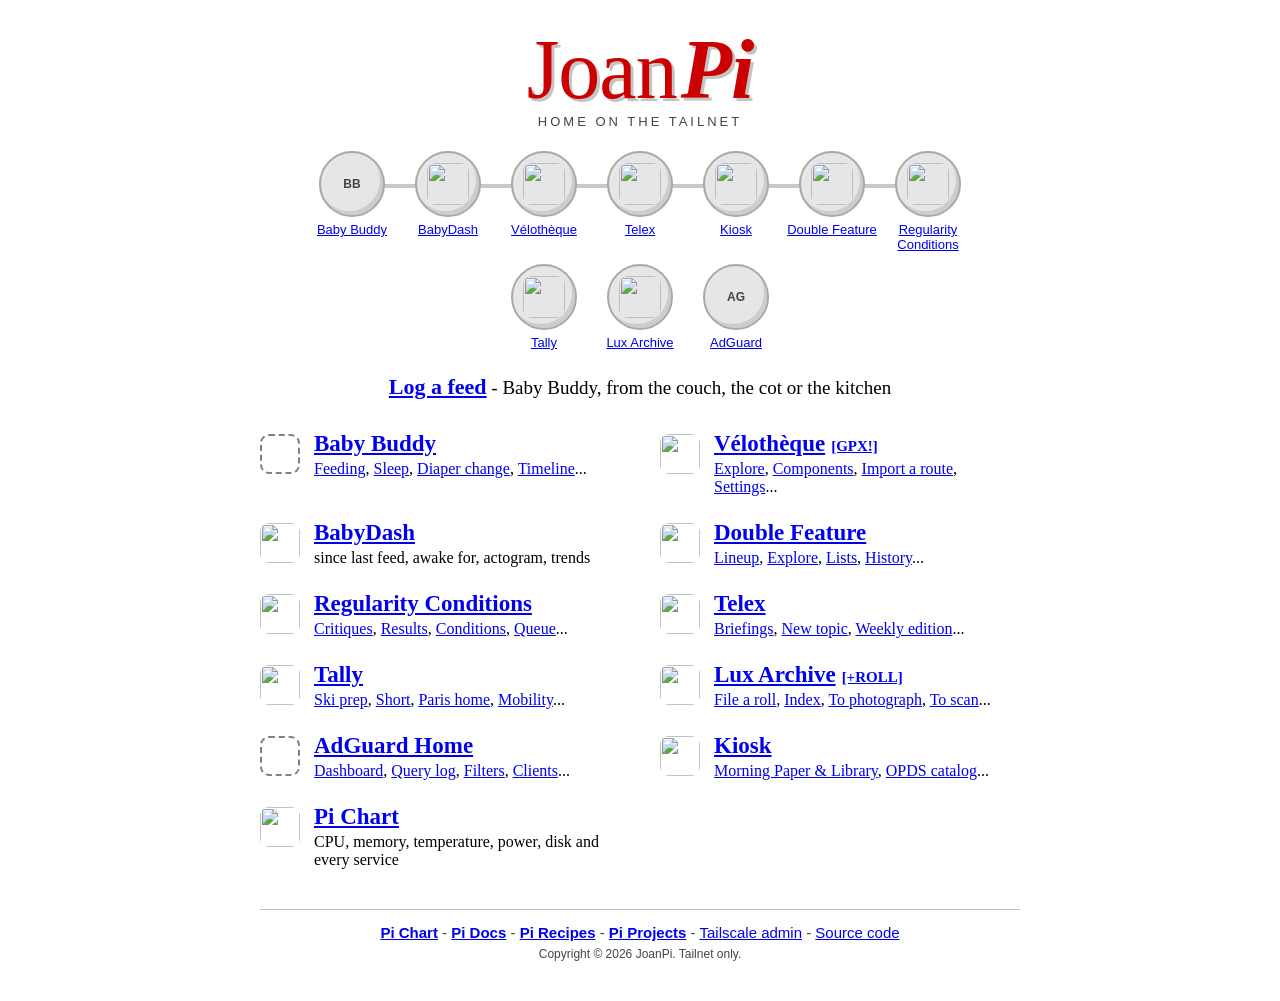
==== site/index.html @ 4541fef1 "Pi Docs: reference index, phone backup and cleanup page Adds /docs/ as the home for reference pages," ====
<!doctype html>
<html lang="en">
<head>
<meta charset="utf-8">
<meta name="viewport" content="width=device-width, initial-scale=1">
<meta name="color-scheme" content="light">
<title>JoanPi</title>
<link rel="icon" href="/favicon.svg" type="image/svg+xml">
<link rel="apple-touch-icon" href="/apple-touch-icon.png">
<style>
@font-face {
  font-family: "Alfa Slab One";
  src: url("/fonts/alfa-slab-one-latin-400-normal.woff2") format("woff2");
  font-weight: 400;
  font-display: swap;
}
@font-face {
  font-family: "Merriweather";
  src: url("/fonts/merriweather-latin-900-italic.woff2") format("woff2");
  font-weight: 900;
  font-style: italic;
  font-display: swap;
}
html { -webkit-text-size-adjust: 100%; }
body {
  margin: 0;
  background: #ffffff;
  color: #000000;
  font-family: "Times New Roman", Times, serif;
}
a { color: #0000ee; }
a:visited { color: #551a8b; }
a:hover { color: #cc0000; }
a:focus-visible { outline: 2px dotted #000000; outline-offset: 2px; }
.page {
  max-width: 760px;
  margin: 0 auto;
  padding: 28px 16px 40px;
  display: flex;
  flex-direction: column;
  gap: 22px;
}
header { text-align: center; }
h1 {
  margin: 0;
  font-family: "Alfa Slab One", Georgia, serif;
  font-weight: 400;
  font-size: clamp(52px, 11vw, 84px);
  line-height: 1;
  letter-spacing: -1px;
  color: #cc0000;
  text-shadow: 3px 3px 0 #c4c4c4;
}
h1 .pi {
  margin-left: 4px;
  font-family: "Merriweather", Georgia, serif;
  font-style: italic;
  font-weight: 900;
}
.tagline {
  margin: 2px 0 0;
  font-family: Arial, Helvetica, sans-serif;
  font-size: 13px;
  letter-spacing: 3px;
  text-transform: uppercase;
  color: #444444;
}
.bubbles {
  display: flex;
  flex-wrap: wrap;
  justify-content: center;
  gap: 12px 4px;
  background: linear-gradient(#c8c8c8, #c8c8c8) no-repeat center 33px / calc(100% - 120px) 4px;
}
.bubble {
  width: 92px;
  display: flex;
  flex-direction: column;
  align-items: center;
  gap: 5px;
  font-family: Arial, Helvetica, sans-serif;
  font-size: 13px;
  text-align: center;
}
.disc {
  position: relative;
  width: 66px;
  height: 66px;
  box-sizing: border-box;
  border-radius: 50%;
  background: #e6e6e6;
  border: 2px solid #a8a8a8;
  box-shadow: inset -3px -4px 0 #cdcdcd;
  display: flex;
  align-items: center;
  justify-content: center;
}
.bubble:hover .disc { border-color: #cc0000; }
.disc img { display: block; width: 42px; height: 42px; border-radius: 9px; }
.fallback {
  position: absolute;
  inset: 0;
  display: flex;
  align-items: center;
  justify-content: center;
  font-weight: bold;
  font-size: 12px;
  color: #444444;
}
.disc .ext { position: relative; }
.alert { margin: 0; text-align: center; font-family: Arial, Helvetica, sans-serif; font-size: 14px; font-weight: bold; }
.alert a { color: #a00000; }
.feature { margin: 0; text-align: center; font-size: 19px; line-height: 1.4; }
.feature a { font-size: 22px; font-weight: bold; }
.directory {
  display: grid;
  grid-template-columns: repeat(auto-fit, minmax(300px, 1fr));
  gap: 24px 40px;
  padding-top: 6px;
}
.entry { position: relative; padding-left: 54px; display: flex; flex-direction: column; gap: 3px; }
.entry > img, .entry > .mini {
  position: absolute;
  left: 0;
  top: 3px;
  width: 40px;
  height: 40px;
  border-radius: 9px;
}
.entry .mini img { width: 100%; height: 100%; display: block; border-radius: 9px; }
.entry .mini.failed { box-sizing: border-box; border: 2px dashed #808080; background: #ffffff; }
.name { font-size: 23px; font-weight: bold; }
.sub { font-size: 16px; }
.tag { font-size: 15px; font-weight: bold; margin-left: 6px; }
@media (max-width: 700px) {
  .bubbles { background: none; }
  .bubble { width: 84px; }
}
footer {
  margin-top: 18px;
  padding-top: 14px;
  border-top: 1px solid #c0c0c0;
  display: flex;
  flex-direction: column;
  align-items: center;
  gap: 6px;
  text-align: center;
  font-family: Arial, Helvetica, sans-serif;
  font-size: 12px;
  color: #444444;
}
</style>
</head>
<body>
<div class="page">

<header>
<h1>Joan<span class="pi">Pi</span></h1>
<p class="tagline">home on the tailnet</p>
</header>

<p class="alert" id="jobs-alert" hidden></p>

<nav class="bubbles" aria-label="Services">
<a class="bubble" href="https://babybuddy.tailaccc17.ts.net/">
<span class="disc"><span class="fallback" aria-hidden="true">BB</span><img class="ext" src="https://babybuddy.tailaccc17.ts.net/apple-touch-icon.png" alt="" onerror="this.remove()"></span>
<span>Baby Buddy</span>
</a>
<a class="bubble" href="https://babydash.tailaccc17.ts.net/">
<span class="disc"><img src="/icons/babydash.svg" alt=""></span>
<span>BabyDash</span>
</a>
<a class="bubble" href="https://velo.tailaccc17.ts.net/">
<span class="disc"><img src="/icons/velo.svg" alt=""></span>
<span>Vélothèque</span>
</a>
<a class="bubble" href="https://telex.tailaccc17.ts.net/">
<span class="disc"><img src="/icons/telex.svg" alt=""></span>
<span>Telex</span>
</a>
<a class="bubble" href="https://kiosk.tailaccc17.ts.net/">
<span class="disc"><img src="/icons/kiosk.svg" alt=""></span>
<span>Kiosk</span>
</a>
<a class="bubble" href="https://cine.tailaccc17.ts.net/">
<span class="disc"><img src="/icons/doublefeature.svg" alt=""></span>
<span>Double Feature</span>
</a>
<a class="bubble" href="https://econ.tailaccc17.ts.net/">
<span class="disc"><img src="/icons/regularity.svg" alt=""></span>
<span>Regularity Conditions</span>
</a>
<a class="bubble" href="https://gym.tailaccc17.ts.net/">
<span class="disc"><img src="/icons/tally.svg" alt=""></span>
<span>Tally</span>
</a>
<a class="bubble" href="https://photos.tailaccc17.ts.net/">
<span class="disc"><img src="/icons/lux.svg" alt=""></span>
<span>Lux Archive</span>
</a>
<a class="bubble" href="https://adguard.tailaccc17.ts.net/">
<span class="disc"><span class="fallback" aria-hidden="true">AG</span><img class="ext" src="https://adguard.tailaccc17.ts.net/assets/apple-touch-icon-180x180.png" alt="" onerror="this.remove()"></span>
<span>AdGuard</span>
</a>
</nav>

<p class="feature"><a href="https://babybuddy.tailaccc17.ts.net/feedings/add/">Log a feed</a> - Baby Buddy, from the couch, the cot or the kitchen</p>

<nav class="directory" aria-label="Pages">

<div class="entry">
<span class="mini"><img src="https://babybuddy.tailaccc17.ts.net/apple-touch-icon.png" alt="" onerror="this.parentNode.classList.add('failed'); this.remove()"></span>
<a class="name" href="https://babybuddy.tailaccc17.ts.net/">Baby Buddy</a>
<span class="sub"><a href="https://babybuddy.tailaccc17.ts.net/feedings/add/">Feeding</a>, <a href="https://babybuddy.tailaccc17.ts.net/sleep/add/">Sleep</a>, <a href="https://babybuddy.tailaccc17.ts.net/changes/add/">Diaper change</a>, <a href="https://babybuddy.tailaccc17.ts.net/timeline/">Timeline</a>...</span>
</div>

<div class="entry">
<img src="/icons/velo.svg" alt="">
<span><a class="name" href="https://velo.tailaccc17.ts.net/">Vélothèque</a><a class="tag" href="https://velo.tailaccc17.ts.net/routes/import">[GPX!]</a></span>
<span class="sub"><a href="https://velo.tailaccc17.ts.net/">Explore</a>, <a href="https://velo.tailaccc17.ts.net/components">Components</a>, <a href="https://velo.tailaccc17.ts.net/routes/import">Import a route</a>, <a href="https://velo.tailaccc17.ts.net/settings">Settings</a>...</span>
</div>

<div class="entry">
<img src="/icons/babydash.svg" alt="">
<a class="name" href="https://babydash.tailaccc17.ts.net/">BabyDash</a>
<span class="sub">since last feed, awake for, actogram, trends</span>
</div>

<div class="entry">
<img src="/icons/doublefeature.svg" alt="">
<a class="name" href="https://cine.tailaccc17.ts.net/">Double Feature</a>
<span class="sub"><a href="https://cine.tailaccc17.ts.net/#draw">Lineup</a>, <a href="https://cine.tailaccc17.ts.net/#explore">Explore</a>, <a href="https://cine.tailaccc17.ts.net/#lists">Lists</a>, <a href="https://cine.tailaccc17.ts.net/#history">History</a>...</span>
</div>

<div class="entry">
<img src="/icons/regularity.svg" alt="">
<a class="name" href="https://econ.tailaccc17.ts.net/">Regularity Conditions</a>
<span class="sub"><a href="https://econ.tailaccc17.ts.net/critiques/">Critiques</a>, <a href="https://econ.tailaccc17.ts.net/results/">Results</a>, <a href="https://econ.tailaccc17.ts.net/conditions/">Conditions</a>, <a href="https://econ.tailaccc17.ts.net/queue">Queue</a>...</span>
</div>

<div class="entry">
<img src="/icons/telex.svg" alt="">
<a class="name" href="https://telex.tailaccc17.ts.net/">Telex</a>
<span class="sub"><a href="https://telex.tailaccc17.ts.net/">Briefings</a>, <a href="https://telex.tailaccc17.ts.net/new">New topic</a>, <a href="https://telex.tailaccc17.ts.net/opds/">Weekly edition</a>...</span>
</div>

<div class="entry">
<img src="/icons/tally.svg" alt="">
<a class="name" href="https://gym.tailaccc17.ts.net/">Tally</a>
<span class="sub"><a href="https://gym.tailaccc17.ts.net/#ski-cycling">Ski prep</a>, <a href="https://gym.tailaccc17.ts.net/#short">Short</a>, <a href="https://gym.tailaccc17.ts.net/#paris-home">Paris home</a>, <a href="https://gym.tailaccc17.ts.net/#mobility">Mobility</a>...</span>
</div>

<div class="entry">
<img src="/icons/lux.svg" alt="">
<span><a class="name" href="https://photos.tailaccc17.ts.net/">Lux Archive</a><a class="tag" href="https://photos.tailaccc17.ts.net/add">[+ROLL]</a></span>
<span class="sub"><a href="https://photos.tailaccc17.ts.net/add">File a roll</a>, <a href="https://photos.tailaccc17.ts.net/rolls">Index</a>, <a href="https://photos.tailaccc17.ts.net/rolls?stage=need-photo">To photograph</a>, <a href="https://photos.tailaccc17.ts.net/rolls?stage=need-scan">To scan</a>...</span>
</div>

<div class="entry">
<span class="mini"><img src="https://adguard.tailaccc17.ts.net/assets/apple-touch-icon-180x180.png" alt="" onerror="this.parentNode.classList.add('failed'); this.remove()"></span>
<a class="name" href="https://adguard.tailaccc17.ts.net/">AdGuard Home</a>
<span class="sub"><a href="https://adguard.tailaccc17.ts.net/#">Dashboard</a>, <a href="https://adguard.tailaccc17.ts.net/#logs">Query log</a>, <a href="https://adguard.tailaccc17.ts.net/#filters">Filters</a>, <a href="https://adguard.tailaccc17.ts.net/#clients">Clients</a>...</span>
</div>

<div class="entry">
<img src="/icons/kiosk.svg" alt="">
<a class="name" href="https://kiosk.tailaccc17.ts.net/">Kiosk</a>
<span class="sub"><a href="https://kiosk.tailaccc17.ts.net/">Morning Paper &amp; Library</a>, <a href="https://kiosk.tailaccc17.ts.net/opds/">OPDS catalog</a>...</span>
</div>

<div class="entry">
<img src="/icons/pichart.svg" alt="">
<a class="name" href="/chart/">Pi Chart</a>
<span class="sub">CPU, memory, temperature, power, disk and every service</span>
</div>

</nav>

<footer>
<span style="font-size: 15px"><a href="/chart/"><b>Pi Chart</b></a> - <a href="/docs/"><b>Pi Docs</b></a> - <a href="/recipes.html"><b>Pi Recipes</b></a> - <a href="/projects/"><b>Pi Projects</b></a> - <a href="https://login.tailscale.com/admin/machines">Tailscale admin</a> - <a href="https://github.com/vronizor/joanpi-home">Source code</a></span>
<span>Copyright © 2026 JoanPi. Tailnet only.</span>
</footer>

</div>
<script>
fetch("/chart/api/jobs", { cache: "no-store" })
  .then((r) => (r.ok ? r.json() : null))
  .then((d) => {
    if (!d || !d.problems) return;
    const n = d.problems;
    const alert = document.getElementById("jobs-alert");
    alert.innerHTML = `<a href="/chart/#jobs-title">● ${n} scheduled job${n === 1 ? " needs" : "s need"} a look</a>`;
    alert.hidden = false;
  })
  .catch(() => {});
</script>
</body>
</html>
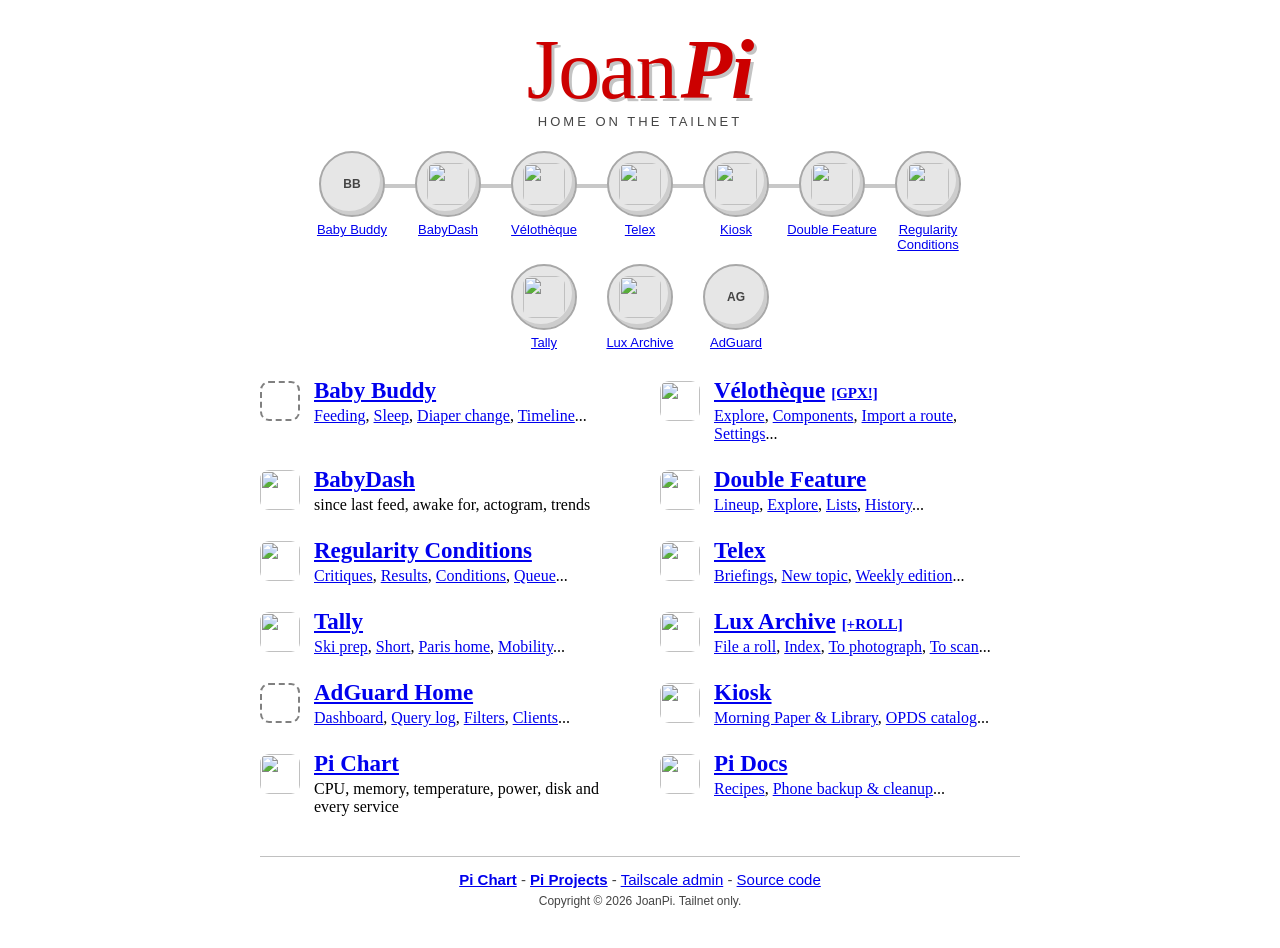
==== commit 6d5912b9: "Homepage: drop the Log a feed line under the wordmark Co-Authored-By: Claude Opus 5.5 <noreply@anthr" ====
--- a/site/index.html
+++ b/site/index.html
@@ -110,8 +110,6 @@
 .disc .ext { position: relative; }
 .alert { margin: 0; text-align: center; font-family: Arial, Helvetica, sans-serif; font-size: 14px; font-weight: bold; }
 .alert a { color: #a00000; }
-.feature { margin: 0; text-align: center; font-size: 19px; line-height: 1.4; }
-.feature a { font-size: 22px; font-weight: bold; }
 .directory {
   display: grid;
   grid-template-columns: repeat(auto-fit, minmax(300px, 1fr));
@@ -204,8 +202,6 @@
 </a>
 </nav>
 
-<p class="feature"><a href="https://babybuddy.tailaccc17.ts.net/feedings/add/">Log a feed</a> - Baby Buddy, from the couch, the cot or the kitchen</p>
-
 <nav class="directory" aria-label="Pages">
 
 <div class="entry">
@@ -274,10 +270,16 @@
 <span class="sub">CPU, memory, temperature, power, disk and every service</span>
 </div>
 
+<div class="entry">
+<img src="/icons/pidocs.svg" alt="">
+<a class="name" href="/docs/">Pi Docs</a>
+<span class="sub"><a href="/docs/recipes.html">Recipes</a>, <a href="/docs/phone.html">Phone backup &amp; cleanup</a>...</span>
+</div>
+
 </nav>
 
 <footer>
-<span style="font-size: 15px"><a href="/chart/"><b>Pi Chart</b></a> - <a href="/docs/"><b>Pi Docs</b></a> - <a href="/recipes.html"><b>Pi Recipes</b></a> - <a href="/projects/"><b>Pi Projects</b></a> - <a href="https://login.tailscale.com/admin/machines">Tailscale admin</a> - <a href="https://github.com/vronizor/joanpi-home">Source code</a></span>
+<span style="font-size: 15px"><a href="/chart/"><b>Pi Chart</b></a> - <a href="/projects/"><b>Pi Projects</b></a> - <a href="https://login.tailscale.com/admin/machines">Tailscale admin</a> - <a href="https://github.com/vronizor/joanpi-home">Source code</a></span>
 <span>Copyright © 2026 JoanPi. Tailnet only.</span>
 </footer>
 
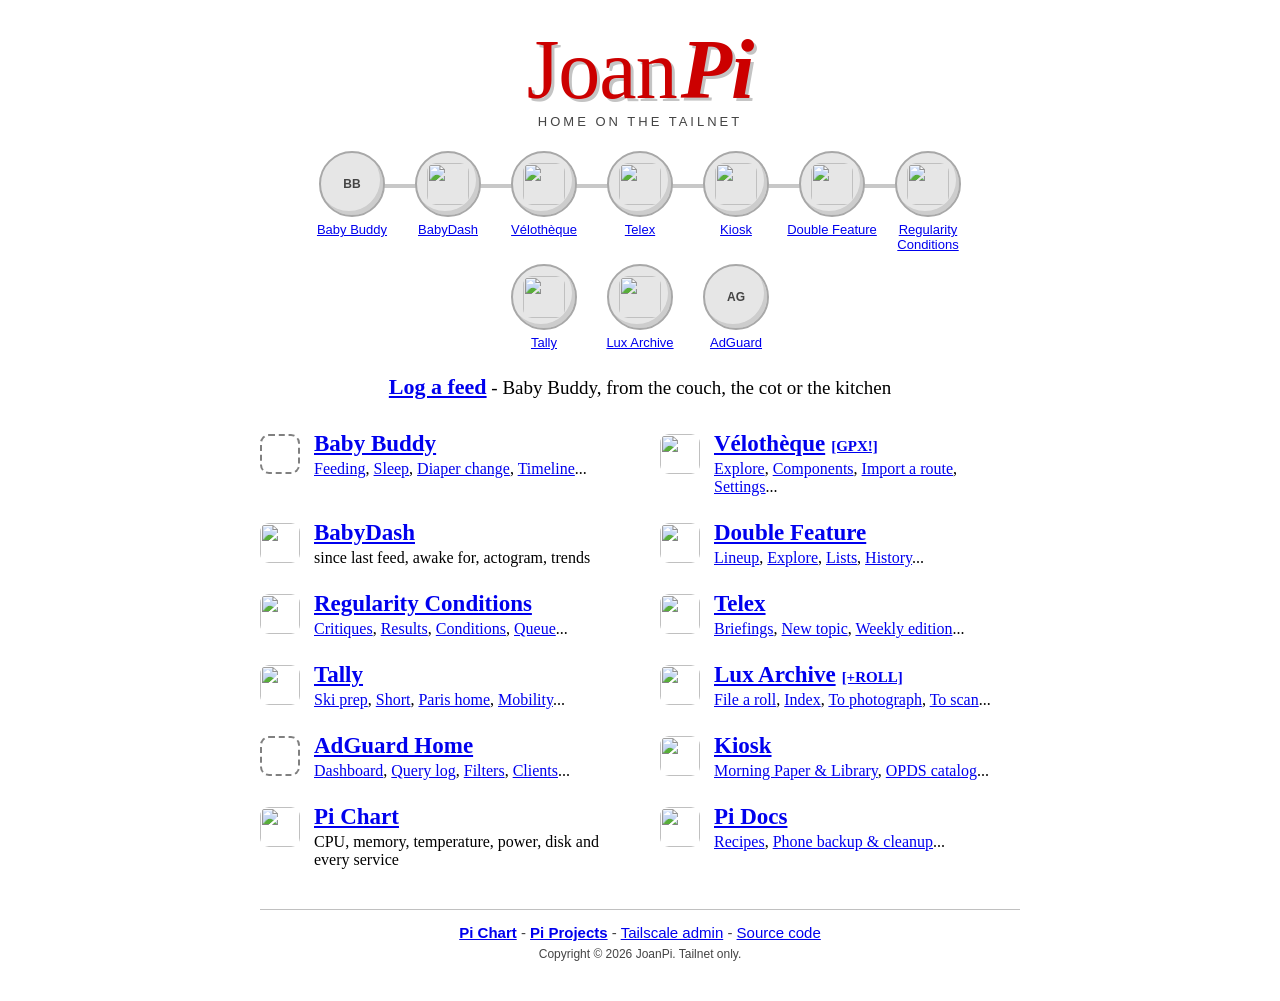
==== commit f2baa2dc: "Pi Docs becomes a homepage service; Recipes folds into it Pi Docs gets its own logo and a directory " ====
--- a/site/index.html
+++ b/site/index.html
@@ -110,6 +110,8 @@
 .disc .ext { position: relative; }
 .alert { margin: 0; text-align: center; font-family: Arial, Helvetica, sans-serif; font-size: 14px; font-weight: bold; }
 .alert a { color: #a00000; }
+.feature { margin: 0; text-align: center; font-size: 19px; line-height: 1.4; }
+.feature a { font-size: 22px; font-weight: bold; }
 .directory {
   display: grid;
   grid-template-columns: repeat(auto-fit, minmax(300px, 1fr));
@@ -201,6 +203,8 @@
 <span>AdGuard</span>
 </a>
 </nav>
+
+<p class="feature"><a href="https://babybuddy.tailaccc17.ts.net/feedings/add/">Log a feed</a> - Baby Buddy, from the couch, the cot or the kitchen</p>
 
 <nav class="directory" aria-label="Pages">
 
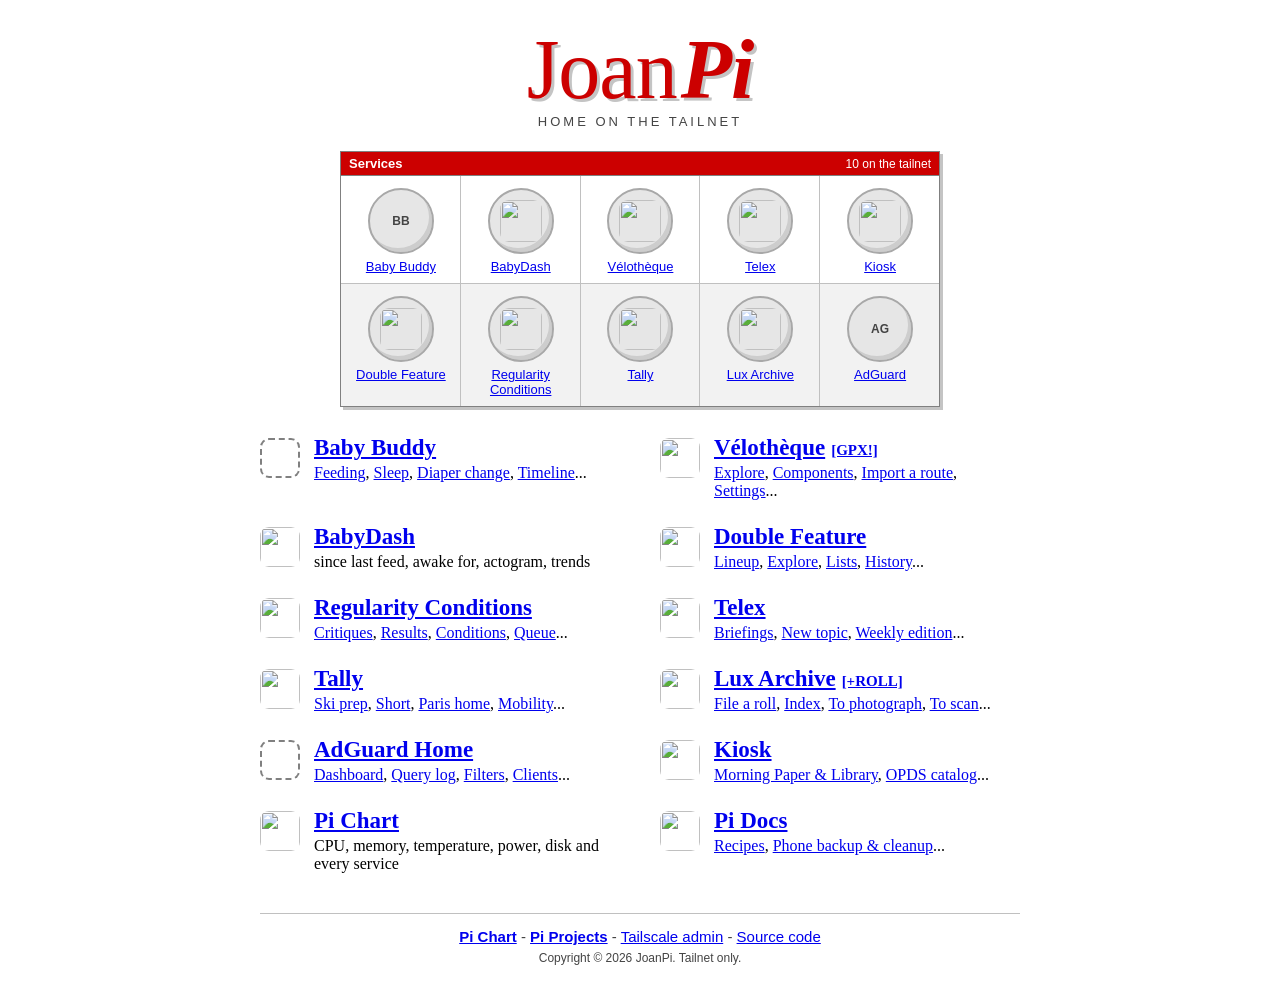
==== commit 9c329e81: "Homepage: put the service bubbles in a portal-style Services box The connecting line only covered th" ====
--- a/site/index.html
+++ b/site/index.html
@@ -65,23 +65,49 @@
   text-transform: uppercase;
   color: #444444;
 }
+.services {
+  width: 100%;
+  max-width: 600px;
+  margin: 0 auto;
+  box-sizing: border-box;
+  border: 1px solid #808080;
+  box-shadow: 3px 3px 0 #c4c4c4;
+  overflow: hidden;
+}
+.services-bar {
+  display: flex;
+  justify-content: space-between;
+  align-items: center;
+  padding: 4px 8px;
+  background: #cc0000;
+  border-bottom: 1px solid #808080;
+  color: #ffffff;
+  font-family: Arial, Helvetica, sans-serif;
+  font-size: 13px;
+  font-weight: bold;
+}
+.services-bar .count { font-size: 12px; font-weight: normal; }
 .bubbles {
-  display: flex;
-  flex-wrap: wrap;
-  justify-content: center;
-  gap: 12px 4px;
-  background: linear-gradient(#c8c8c8, #c8c8c8) no-repeat center 33px / calc(100% - 120px) 4px;
+  display: grid;
+  grid-template-columns: repeat(5, minmax(0, 1fr));
+  width: calc(100% + 1px);
+  margin-bottom: -1px;
 }
 .bubble {
-  width: 92px;
   display: flex;
   flex-direction: column;
   align-items: center;
   gap: 5px;
+  padding: 12px 4px 10px;
+  background: #ffffff;
+  box-shadow: inset -1px -1px 0 #c0c0c0;
   font-family: Arial, Helvetica, sans-serif;
   font-size: 13px;
   text-align: center;
 }
+.bubble:nth-child(10n+6), .bubble:nth-child(10n+7), .bubble:nth-child(10n+8),
+.bubble:nth-child(10n+9), .bubble:nth-child(10n+10) { background: #f2f2f2; }
+.bubble:focus-visible { outline-offset: -4px; }
 .disc {
   position: relative;
   width: 66px;
@@ -110,8 +136,6 @@
 .disc .ext { position: relative; }
 .alert { margin: 0; text-align: center; font-family: Arial, Helvetica, sans-serif; font-size: 14px; font-weight: bold; }
 .alert a { color: #a00000; }
-.feature { margin: 0; text-align: center; font-size: 19px; line-height: 1.4; }
-.feature a { font-size: 22px; font-weight: bold; }
 .directory {
   display: grid;
   grid-template-columns: repeat(auto-fit, minmax(300px, 1fr));
@@ -133,8 +157,9 @@
 .sub { font-size: 16px; }
 .tag { font-size: 15px; font-weight: bold; margin-left: 6px; }
 @media (max-width: 700px) {
-  .bubbles { background: none; }
-  .bubble { width: 84px; }
+  .bubble { padding: 10px 2px 8px; font-size: 11px; }
+  .disc { width: 50px; height: 50px; }
+  .disc img { width: 32px; height: 32px; border-radius: 7px; }
 }
 footer {
   margin-top: 18px;
@@ -161,6 +186,8 @@
 
 <p class="alert" id="jobs-alert" hidden></p>
 
+<section class="services">
+<div class="services-bar"><span>Services</span><span class="count" id="services-count"></span></div>
 <nav class="bubbles" aria-label="Services">
 <a class="bubble" href="https://babybuddy.tailaccc17.ts.net/">
 <span class="disc"><span class="fallback" aria-hidden="true">BB</span><img class="ext" src="https://babybuddy.tailaccc17.ts.net/apple-touch-icon.png" alt="" onerror="this.remove()"></span>
@@ -203,8 +230,7 @@
 <span>AdGuard</span>
 </a>
 </nav>
-
-<p class="feature"><a href="https://babybuddy.tailaccc17.ts.net/feedings/add/">Log a feed</a> - Baby Buddy, from the couch, the cot or the kitchen</p>
+</section>
 
 <nav class="directory" aria-label="Pages">
 
@@ -289,6 +315,8 @@
 
 </div>
 <script>
+document.getElementById("services-count").textContent =
+  `${document.querySelectorAll(".bubbles .bubble").length} on the tailnet`;
 fetch("/chart/api/jobs", { cache: "no-store" })
   .then((r) => (r.ok ? r.json() : null))
   .then((d) => {
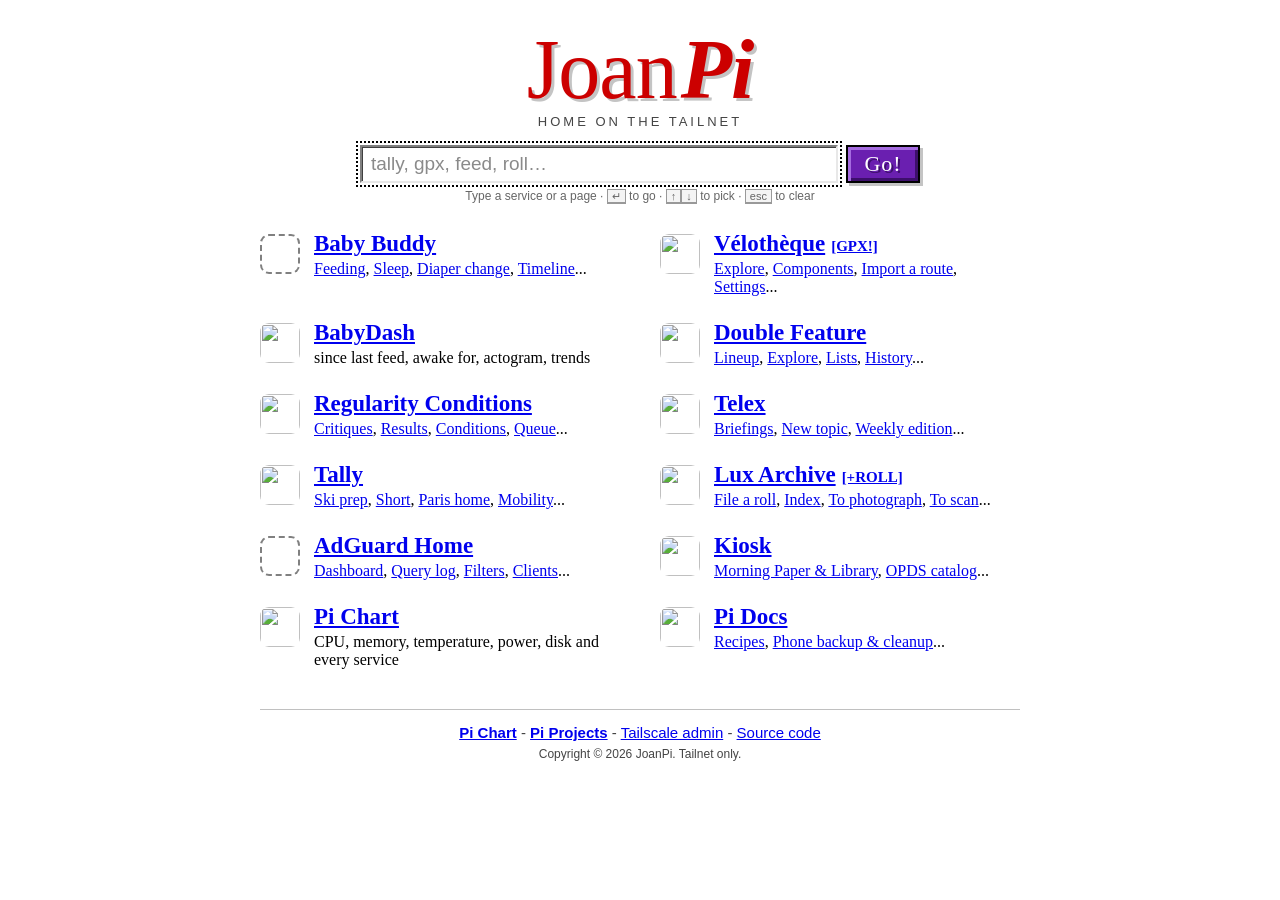
==== commit 77689b41: "Homepage: replace the Services box with a Spotlight-style search bar Focus lands in the box on load;" ====
--- a/site/index.html
+++ b/site/index.html
@@ -65,75 +65,102 @@
   text-transform: uppercase;
   color: #444444;
 }
-.services {
+.search {
   width: 100%;
-  max-width: 600px;
-  margin: 0 auto;
+  max-width: 560px;
+  margin: -6px auto 0;
+  font-family: Arial, Helvetica, sans-serif;
+}
+.search form { display: flex; gap: 8px; margin: 0; }
+.search input {
+  flex: 1;
+  min-width: 0;
+  height: 38px;
   box-sizing: border-box;
+  margin: 0;
+  padding: 0 9px;
+  font: 19px Arial, Helvetica, sans-serif;
+  color: #000000;
+  background: #ffffff;
+  border: 2px solid;
+  border-color: #808080 #e8e8e8 #e8e8e8 #808080;
+  border-radius: 0;
+  box-shadow: inset 1px 1px 0 #404040;
+  -webkit-appearance: none;
+  appearance: none;
+}
+.search input::placeholder { color: #8a8a8a; }
+.search input:focus { outline: 2px dotted #000000; outline-offset: 2px; }
+.search input::-webkit-search-cancel-button { display: none; }
+.go {
+  flex: none;
+  width: 74px;
+  height: 38px;
+  box-sizing: border-box;
+  margin: 0;
+  padding: 0;
+  font: 22px "Alfa Slab One", Georgia, serif;
+  letter-spacing: 1px;
+  color: #ffffff;
+  text-shadow: 2px 2px 0 #3d0f6b;
+  background: #6a1fb0;
+  border: 2px solid #000000;
+  border-radius: 0;
+  box-shadow: inset 3px 3px 0 #a56be0, inset -3px -3px 0 #3d0f6b, 3px 3px 0 #c4c4c4;
+  cursor: pointer;
+}
+.go:active {
+  transform: translate(2px, 2px);
+  box-shadow: inset 3px 3px 0 #3d0f6b, inset -3px -3px 0 #a56be0, 1px 1px 0 #c4c4c4;
+}
+.go:focus-visible { outline: 2px dotted #000000; outline-offset: 2px; }
+.results {
+  margin-top: 6px;
   border: 1px solid #808080;
   box-shadow: 3px 3px 0 #c4c4c4;
-  overflow: hidden;
-}
-.services-bar {
+  background: #ffffff;
+}
+.hit {
   display: flex;
-  justify-content: space-between;
   align-items: center;
-  padding: 4px 8px;
-  background: #cc0000;
-  border-bottom: 1px solid #808080;
-  color: #ffffff;
-  font-family: Arial, Helvetica, sans-serif;
-  font-size: 13px;
-  font-weight: bold;
-}
-.services-bar .count { font-size: 12px; font-weight: normal; }
-.bubbles {
-  display: grid;
-  grid-template-columns: repeat(5, minmax(0, 1fr));
-  width: calc(100% + 1px);
-  margin-bottom: -1px;
-}
-.bubble {
-  display: flex;
-  flex-direction: column;
-  align-items: center;
-  gap: 5px;
-  padding: 12px 4px 10px;
-  background: #ffffff;
-  box-shadow: inset -1px -1px 0 #c0c0c0;
-  font-family: Arial, Helvetica, sans-serif;
-  font-size: 13px;
-  text-align: center;
-}
-.bubble:nth-child(10n+6), .bubble:nth-child(10n+7), .bubble:nth-child(10n+8),
-.bubble:nth-child(10n+9), .bubble:nth-child(10n+10) { background: #f2f2f2; }
-.bubble:focus-visible { outline-offset: -4px; }
-.disc {
-  position: relative;
-  width: 66px;
-  height: 66px;
+  gap: 10px;
+  padding: 7px 10px;
+  border-bottom: 1px solid #e2e2e2;
+  text-decoration: none;
+}
+a.hit, a.hit:visited, a.hit:hover { color: #555555; }
+.hit:last-child, .none:last-child { border-bottom: 0; }
+.hit img, .hit .ini { flex: none; width: 26px; height: 26px; border-radius: 6px; }
+.hit .ini {
   box-sizing: border-box;
-  border-radius: 50%;
+  border: 2px solid #a8a8a8;
   background: #e6e6e6;
-  border: 2px solid #a8a8a8;
-  box-shadow: inset -3px -4px 0 #cdcdcd;
+  font: bold 10px Arial, Helvetica, sans-serif;
+  color: #444444;
   display: flex;
   align-items: center;
   justify-content: center;
 }
-.bubble:hover .disc { border-color: #cc0000; }
-.disc img { display: block; width: 42px; height: 42px; border-radius: 9px; }
-.fallback {
-  position: absolute;
-  inset: 0;
-  display: flex;
-  align-items: center;
-  justify-content: center;
-  font-weight: bold;
-  font-size: 12px;
-  color: #444444;
-}
-.disc .ext { position: relative; }
+.hit .txt { min-width: 0; }
+.hit .t { font-size: 16px; color: #0000ee; text-decoration: underline; }
+.hit .s { font-size: 13px; white-space: nowrap; overflow: hidden; text-overflow: ellipsis; }
+.hit .k { margin-left: auto; padding-left: 8px; font-size: 12px; visibility: hidden; }
+.hit b { font-weight: inherit; background: #fff2a8; }
+a.hit.sel, a.hit.sel:visited, a.hit.sel:hover { background: #6a1fb0; color: #ffffff; }
+.hit.sel .t { color: #ffffff; }
+.hit.sel .k { visibility: visible; }
+.hit.sel b { background: transparent; color: #ffffff; text-decoration: underline; }
+.none { padding: 9px 10px; font-size: 14px; color: #444444; }
+.hint { margin: 6px 0 0; font-size: 12px; color: #666666; text-align: center; }
+.hint kbd {
+  font: 11px Arial, Helvetica, sans-serif;
+  border: 1px solid #999999;
+  border-bottom-width: 2px;
+  padding: 0 4px;
+  background: #f4f4f4;
+}
+@media (hover: none) { .hint { display: none; } }
+@media (max-width: 480px) { .go { width: 58px; font-size: 19px; } }
 .alert { margin: 0; text-align: center; font-family: Arial, Helvetica, sans-serif; font-size: 14px; font-weight: bold; }
 .alert a { color: #a00000; }
 .directory {
@@ -141,7 +168,9 @@
   grid-template-columns: repeat(auto-fit, minmax(300px, 1fr));
   gap: 24px 40px;
   padding-top: 6px;
-}
+  transition: opacity 0.1s;
+}
+.searching .directory { opacity: 0.35; }
 .entry { position: relative; padding-left: 54px; display: flex; flex-direction: column; gap: 3px; }
 .entry > img, .entry > .mini {
   position: absolute;
@@ -156,11 +185,6 @@
 .name { font-size: 23px; font-weight: bold; }
 .sub { font-size: 16px; }
 .tag { font-size: 15px; font-weight: bold; margin-left: 6px; }
-@media (max-width: 700px) {
-  .bubble { padding: 10px 2px 8px; font-size: 11px; }
-  .disc { width: 50px; height: 50px; }
-  .disc img { width: 32px; height: 32px; border-radius: 7px; }
-}
 footer {
   margin-top: 18px;
   padding-top: 14px;
@@ -184,139 +208,341 @@
 <p class="tagline">home on the tailnet</p>
 </header>
 
+<section class="search">
+<form id="search" role="search" autocomplete="off">
+<input id="q" type="search" name="q" placeholder="tally, gpx, feed, roll…" aria-label="Go to a service or a page" autofocus autocomplete="off" autocapitalize="none" autocorrect="off" spellcheck="false" enterkeyhint="go" role="combobox" aria-autocomplete="list" aria-expanded="false" aria-controls="results">
+<button class="go" type="submit">Go!</button>
+</form>
+<div class="results" id="results" role="listbox" aria-label="Matches" hidden></div>
+<p class="hint" id="search-hint">Type a service or a page · <kbd>↵</kbd> to go · <kbd>↑</kbd><kbd>↓</kbd> to pick · <kbd>esc</kbd> to clear</p>
+</section>
+
 <p class="alert" id="jobs-alert" hidden></p>
 
-<section class="services">
-<div class="services-bar"><span>Services</span><span class="count" id="services-count"></span></div>
-<nav class="bubbles" aria-label="Services">
-<a class="bubble" href="https://babybuddy.tailaccc17.ts.net/">
-<span class="disc"><span class="fallback" aria-hidden="true">BB</span><img class="ext" src="https://babybuddy.tailaccc17.ts.net/apple-touch-icon.png" alt="" onerror="this.remove()"></span>
-<span>Baby Buddy</span>
-</a>
-<a class="bubble" href="https://babydash.tailaccc17.ts.net/">
-<span class="disc"><img src="/icons/babydash.svg" alt=""></span>
-<span>BabyDash</span>
-</a>
-<a class="bubble" href="https://velo.tailaccc17.ts.net/">
-<span class="disc"><img src="/icons/velo.svg" alt=""></span>
-<span>Vélothèque</span>
-</a>
-<a class="bubble" href="https://telex.tailaccc17.ts.net/">
-<span class="disc"><img src="/icons/telex.svg" alt=""></span>
-<span>Telex</span>
-</a>
-<a class="bubble" href="https://kiosk.tailaccc17.ts.net/">
-<span class="disc"><img src="/icons/kiosk.svg" alt=""></span>
-<span>Kiosk</span>
-</a>
-<a class="bubble" href="https://cine.tailaccc17.ts.net/">
-<span class="disc"><img src="/icons/doublefeature.svg" alt=""></span>
-<span>Double Feature</span>
-</a>
-<a class="bubble" href="https://econ.tailaccc17.ts.net/">
-<span class="disc"><img src="/icons/regularity.svg" alt=""></span>
-<span>Regularity Conditions</span>
-</a>
-<a class="bubble" href="https://gym.tailaccc17.ts.net/">
-<span class="disc"><img src="/icons/tally.svg" alt=""></span>
-<span>Tally</span>
-</a>
-<a class="bubble" href="https://photos.tailaccc17.ts.net/">
-<span class="disc"><img src="/icons/lux.svg" alt=""></span>
-<span>Lux Archive</span>
-</a>
-<a class="bubble" href="https://adguard.tailaccc17.ts.net/">
-<span class="disc"><span class="fallback" aria-hidden="true">AG</span><img class="ext" src="https://adguard.tailaccc17.ts.net/assets/apple-touch-icon-180x180.png" alt="" onerror="this.remove()"></span>
-<span>AdGuard</span>
-</a>
+<nav class="directory" aria-label="Pages">
+
+<div class="entry">
+<span class="mini"><img src="https://babybuddy.tailaccc17.ts.net/apple-touch-icon.png" alt="" onerror="this.parentNode.classList.add('failed'); this.remove()"></span>
+<a class="name" href="https://babybuddy.tailaccc17.ts.net/" data-keys="baby, bb">Baby Buddy</a>
+<span class="sub"><a href="https://babybuddy.tailaccc17.ts.net/feedings/add/" data-keys="feed, log a feed, bottle">Feeding</a>, <a href="https://babybuddy.tailaccc17.ts.net/sleep/add/" data-keys="nap, log a nap">Sleep</a>, <a href="https://babybuddy.tailaccc17.ts.net/changes/add/" data-keys="diaper, nappy, poop, change">Diaper change</a>, <a href="https://babybuddy.tailaccc17.ts.net/timeline/" data-keys="today">Timeline</a>...</span>
+</div>
+
+<div class="entry">
+<img src="/icons/velo.svg" alt="">
+<span><a class="name" href="https://velo.tailaccc17.ts.net/" data-keys="velo, bike, cycling, strava, rides">Vélothèque</a><a class="tag" href="https://velo.tailaccc17.ts.net/routes/import">[GPX!]</a></span>
+<span class="sub"><a href="https://velo.tailaccc17.ts.net/" data-keys="map">Explore</a>, <a href="https://velo.tailaccc17.ts.net/components" data-keys="parts, maintenance, chain, wear">Components</a>, <a href="https://velo.tailaccc17.ts.net/routes/import" data-keys="gpx, route, import">Import a route</a>, <a href="https://velo.tailaccc17.ts.net/settings">Settings</a>...</span>
+</div>
+
+<div class="entry">
+<img src="/icons/babydash.svg" alt="">
+<a class="name" href="https://babydash.tailaccc17.ts.net/" data-keys="dash, nap due, feed due">BabyDash</a>
+<span class="sub">since last feed, awake for, actogram, trends</span>
+</div>
+
+<div class="entry">
+<img src="/icons/doublefeature.svg" alt="">
+<a class="name" href="https://cine.tailaccc17.ts.net/" data-keys="cine, movie, film, df">Double Feature</a>
+<span class="sub"><a href="https://cine.tailaccc17.ts.net/#draw" data-keys="draw, movie night">Lineup</a>, <a href="https://cine.tailaccc17.ts.net/#explore">Explore</a>, <a href="https://cine.tailaccc17.ts.net/#lists">Lists</a>, <a href="https://cine.tailaccc17.ts.net/#history" data-keys="watched">History</a>...</span>
+</div>
+
+<div class="entry">
+<img src="/icons/regularity.svg" alt="">
+<a class="name" href="https://econ.tailaccc17.ts.net/" data-keys="econ, rc, claims, theorems">Regularity Conditions</a>
+<span class="sub"><a href="https://econ.tailaccc17.ts.net/critiques/">Critiques</a>, <a href="https://econ.tailaccc17.ts.net/results/">Results</a>, <a href="https://econ.tailaccc17.ts.net/conditions/">Conditions</a>, <a href="https://econ.tailaccc17.ts.net/queue" data-keys="seed, to examine">Queue</a>...</span>
+</div>
+
+<div class="entry">
+<img src="/icons/telex.svg" alt="">
+<a class="name" href="https://telex.tailaccc17.ts.net/" data-keys="news, briefings">Telex</a>
+<span class="sub"><a href="https://telex.tailaccc17.ts.net/" data-keys="news">Briefings</a>, <a href="https://telex.tailaccc17.ts.net/new" data-keys="add topic">New topic</a>, <a href="https://telex.tailaccc17.ts.net/opds/" data-keys="e-reader feed, opds">Weekly edition</a>...</span>
+</div>
+
+<div class="entry">
+<img src="/icons/tally.svg" alt="">
+<a class="name" href="https://gym.tailaccc17.ts.net/" data-keys="gym, workout, routines, training">Tally</a>
+<span class="sub"><a href="https://gym.tailaccc17.ts.net/#ski-cycling" data-keys="ski, cycling">Ski prep</a>, <a href="https://gym.tailaccc17.ts.net/#short" data-keys="20 min, quick">Short</a>, <a href="https://gym.tailaccc17.ts.net/#paris-home" data-keys="home workout, trainer">Paris home</a>, <a href="https://gym.tailaccc17.ts.net/#mobility" data-keys="stretch, stretching">Mobility</a>...</span>
+</div>
+
+<div class="entry">
+<img src="/icons/lux.svg" alt="">
+<span><a class="name" href="https://photos.tailaccc17.ts.net/" data-keys="lux, photos, film, negatives">Lux Archive</a><a class="tag" href="https://photos.tailaccc17.ts.net/add">[+ROLL]</a></span>
+<span class="sub"><a href="https://photos.tailaccc17.ts.net/add" data-keys="roll, new roll, add roll">File a roll</a>, <a href="https://photos.tailaccc17.ts.net/rolls" data-keys="rolls">Index</a>, <a href="https://photos.tailaccc17.ts.net/rolls?stage=need-photo" data-keys="photograph">To photograph</a>, <a href="https://photos.tailaccc17.ts.net/rolls?stage=need-scan" data-keys="scan">To scan</a>...</span>
+</div>
+
+<div class="entry">
+<span class="mini"><img src="https://adguard.tailaccc17.ts.net/assets/apple-touch-icon-180x180.png" alt="" onerror="this.parentNode.classList.add('failed'); this.remove()"></span>
+<a class="name" href="https://adguard.tailaccc17.ts.net/" data-keys="dns, ads, adblock">AdGuard Home</a>
+<span class="sub"><a href="https://adguard.tailaccc17.ts.net/#">Dashboard</a>, <a href="https://adguard.tailaccc17.ts.net/#logs" data-keys="dns log, logs">Query log</a>, <a href="https://adguard.tailaccc17.ts.net/#filters" data-keys="blocklists">Filters</a>, <a href="https://adguard.tailaccc17.ts.net/#clients">Clients</a>...</span>
+</div>
+
+<div class="entry">
+<img src="/icons/kiosk.svg" alt="">
+<a class="name" href="https://kiosk.tailaccc17.ts.net/" data-keys="reading, digest, inkbook, readwise, subscribers">Kiosk</a>
+<span class="sub"><a href="https://kiosk.tailaccc17.ts.net/">Morning Paper &amp; Library</a>, <a href="https://kiosk.tailaccc17.ts.net/opds/" data-keys="opds">OPDS catalog</a>...</span>
+</div>
+
+<div class="entry">
+<img src="/icons/pichart.svg" alt="">
+<a class="name" href="/chart/" data-keys="chart, health, cpu, temperature, stats, jobs">Pi Chart</a>
+<span class="sub">CPU, memory, temperature, power, disk and every service</span>
+</div>
+
+<div class="entry">
+<img src="/icons/pidocs.svg" alt="">
+<a class="name" href="/docs/" data-keys="docs, wiki, help">Pi Docs</a>
+<span class="sub"><a href="/docs/recipes.html" data-keys="commands, ssh, deploy">Recipes</a>, <a href="/docs/phone.html" data-keys="phone, android">Phone backup &amp; cleanup</a>...</span>
+</div>
+
 </nav>
-</section>
-
-<nav class="directory" aria-label="Pages">
-
-<div class="entry">
-<span class="mini"><img src="https://babybuddy.tailaccc17.ts.net/apple-touch-icon.png" alt="" onerror="this.parentNode.classList.add('failed'); this.remove()"></span>
-<a class="name" href="https://babybuddy.tailaccc17.ts.net/">Baby Buddy</a>
-<span class="sub"><a href="https://babybuddy.tailaccc17.ts.net/feedings/add/">Feeding</a>, <a href="https://babybuddy.tailaccc17.ts.net/sleep/add/">Sleep</a>, <a href="https://babybuddy.tailaccc17.ts.net/changes/add/">Diaper change</a>, <a href="https://babybuddy.tailaccc17.ts.net/timeline/">Timeline</a>...</span>
-</div>
-
-<div class="entry">
-<img src="/icons/velo.svg" alt="">
-<span><a class="name" href="https://velo.tailaccc17.ts.net/">Vélothèque</a><a class="tag" href="https://velo.tailaccc17.ts.net/routes/import">[GPX!]</a></span>
-<span class="sub"><a href="https://velo.tailaccc17.ts.net/">Explore</a>, <a href="https://velo.tailaccc17.ts.net/components">Components</a>, <a href="https://velo.tailaccc17.ts.net/routes/import">Import a route</a>, <a href="https://velo.tailaccc17.ts.net/settings">Settings</a>...</span>
-</div>
-
-<div class="entry">
-<img src="/icons/babydash.svg" alt="">
-<a class="name" href="https://babydash.tailaccc17.ts.net/">BabyDash</a>
-<span class="sub">since last feed, awake for, actogram, trends</span>
-</div>
-
-<div class="entry">
-<img src="/icons/doublefeature.svg" alt="">
-<a class="name" href="https://cine.tailaccc17.ts.net/">Double Feature</a>
-<span class="sub"><a href="https://cine.tailaccc17.ts.net/#draw">Lineup</a>, <a href="https://cine.tailaccc17.ts.net/#explore">Explore</a>, <a href="https://cine.tailaccc17.ts.net/#lists">Lists</a>, <a href="https://cine.tailaccc17.ts.net/#history">History</a>...</span>
-</div>
-
-<div class="entry">
-<img src="/icons/regularity.svg" alt="">
-<a class="name" href="https://econ.tailaccc17.ts.net/">Regularity Conditions</a>
-<span class="sub"><a href="https://econ.tailaccc17.ts.net/critiques/">Critiques</a>, <a href="https://econ.tailaccc17.ts.net/results/">Results</a>, <a href="https://econ.tailaccc17.ts.net/conditions/">Conditions</a>, <a href="https://econ.tailaccc17.ts.net/queue">Queue</a>...</span>
-</div>
-
-<div class="entry">
-<img src="/icons/telex.svg" alt="">
-<a class="name" href="https://telex.tailaccc17.ts.net/">Telex</a>
-<span class="sub"><a href="https://telex.tailaccc17.ts.net/">Briefings</a>, <a href="https://telex.tailaccc17.ts.net/new">New topic</a>, <a href="https://telex.tailaccc17.ts.net/opds/">Weekly edition</a>...</span>
-</div>
-
-<div class="entry">
-<img src="/icons/tally.svg" alt="">
-<a class="name" href="https://gym.tailaccc17.ts.net/">Tally</a>
-<span class="sub"><a href="https://gym.tailaccc17.ts.net/#ski-cycling">Ski prep</a>, <a href="https://gym.tailaccc17.ts.net/#short">Short</a>, <a href="https://gym.tailaccc17.ts.net/#paris-home">Paris home</a>, <a href="https://gym.tailaccc17.ts.net/#mobility">Mobility</a>...</span>
-</div>
-
-<div class="entry">
-<img src="/icons/lux.svg" alt="">
-<span><a class="name" href="https://photos.tailaccc17.ts.net/">Lux Archive</a><a class="tag" href="https://photos.tailaccc17.ts.net/add">[+ROLL]</a></span>
-<span class="sub"><a href="https://photos.tailaccc17.ts.net/add">File a roll</a>, <a href="https://photos.tailaccc17.ts.net/rolls">Index</a>, <a href="https://photos.tailaccc17.ts.net/rolls?stage=need-photo">To photograph</a>, <a href="https://photos.tailaccc17.ts.net/rolls?stage=need-scan">To scan</a>...</span>
-</div>
-
-<div class="entry">
-<span class="mini"><img src="https://adguard.tailaccc17.ts.net/assets/apple-touch-icon-180x180.png" alt="" onerror="this.parentNode.classList.add('failed'); this.remove()"></span>
-<a class="name" href="https://adguard.tailaccc17.ts.net/">AdGuard Home</a>
-<span class="sub"><a href="https://adguard.tailaccc17.ts.net/#">Dashboard</a>, <a href="https://adguard.tailaccc17.ts.net/#logs">Query log</a>, <a href="https://adguard.tailaccc17.ts.net/#filters">Filters</a>, <a href="https://adguard.tailaccc17.ts.net/#clients">Clients</a>...</span>
-</div>
-
-<div class="entry">
-<img src="/icons/kiosk.svg" alt="">
-<a class="name" href="https://kiosk.tailaccc17.ts.net/">Kiosk</a>
-<span class="sub"><a href="https://kiosk.tailaccc17.ts.net/">Morning Paper &amp; Library</a>, <a href="https://kiosk.tailaccc17.ts.net/opds/">OPDS catalog</a>...</span>
-</div>
-
-<div class="entry">
-<img src="/icons/pichart.svg" alt="">
-<a class="name" href="/chart/">Pi Chart</a>
-<span class="sub">CPU, memory, temperature, power, disk and every service</span>
-</div>
-
-<div class="entry">
-<img src="/icons/pidocs.svg" alt="">
-<a class="name" href="/docs/">Pi Docs</a>
-<span class="sub"><a href="/docs/recipes.html">Recipes</a>, <a href="/docs/phone.html">Phone backup &amp; cleanup</a>...</span>
-</div>
-
-</nav>
 
 <footer>
-<span style="font-size: 15px"><a href="/chart/"><b>Pi Chart</b></a> - <a href="/projects/"><b>Pi Projects</b></a> - <a href="https://login.tailscale.com/admin/machines">Tailscale admin</a> - <a href="https://github.com/vronizor/joanpi-home">Source code</a></span>
+<span style="font-size: 15px"><a href="/chart/"><b>Pi Chart</b></a> - <a href="/projects/" data-keys="projects, budget"><b>Pi Projects</b></a> - <a href="https://login.tailscale.com/admin/machines" data-keys="tailscale, machines">Tailscale admin</a> - <a href="https://github.com/vronizor/joanpi-home" data-keys="github, repo">Source code</a></span>
 <span>Copyright © 2026 JoanPi. Tailnet only.</span>
 </footer>
 
 </div>
 <script>
-document.getElementById("services-count").textContent =
-  `${document.querySelectorAll(".bubbles .bubble").length} on the tailnet`;
+(() => {
+  const page = document.querySelector(".page");
+  const form = document.getElementById("search");
+  const input = document.getElementById("q");
+  const box = document.getElementById("results");
+  const hint = document.getElementById("search-hint");
+  const MAX = 6;
+  const PICKS = "joanpi-search-picks";
+
+  const fold = (s) => s.normalize("NFD").replace(/[̀-ͯ]/g, "").toLowerCase();
+  const clean = (s) => s.replace(/^\[|\]$/g, "").replace(/\s+/g, " ").trim();
+  const initialsOf = (s) => fold(s).split(/[^a-z0-9]+/).filter(Boolean).map((w) => w[0]).join("");
+
+  const items = [];
+  const byHref = new Map();
+  function add(a, entry, nameLink) {
+    const text = clean(a.textContent);
+    const keys = (a.dataset.keys || "").split(",").map((k) => k.trim()).filter(Boolean);
+    const known = byHref.get(a.href);
+    if (known) {
+      known.terms.push(text, ...keys);
+      return;
+    }
+    const root = !entry || a === nameLink;
+    const service = entry && nameLink ? clean(nameLink.textContent) : "";
+    const sub = entry && entry.querySelector(".sub");
+    const icon = entry && entry.querySelector("img");
+    const url = new URL(a.href);
+    const it = {
+      href: a.href,
+      title: text,
+      service,
+      root,
+      keys,
+      terms: [...keys],
+      desc: root && sub && !sub.querySelector("a") ? clean(sub.textContent) : "",
+      where: url.host + (url.pathname === "/" ? "" : url.pathname),
+      icon: icon ? icon.getAttribute("src") : null,
+      initials: initialsOf(root ? text : service || text).slice(0, 2).toUpperCase(),
+    };
+    it.fTitle = fold(it.title);
+    it.fService = fold(it.service);
+    it.fDesc = fold(it.desc);
+    it.fInit = initialsOf(it.title);
+    items.push(it);
+    byHref.set(a.href, it);
+  }
+  for (const entry of document.querySelectorAll(".directory .entry")) {
+    const nameLink = entry.querySelector("a.name");
+    const links = [...entry.querySelectorAll("a")];
+    const order = [nameLink, ...links.filter((a) => a !== nameLink && !a.classList.contains("tag")), ...links.filter((a) => a.classList.contains("tag"))];
+    for (const a of order) if (a) add(a, entry, nameLink);
+  }
+  for (const a of document.querySelectorAll("footer a")) add(a, null, null);
+
+  let picks = {};
+  try { picks = JSON.parse(localStorage.getItem(PICKS)) || {}; } catch (e) {}
+  function learn(q, href) {
+    if (!q) return;
+    for (let i = 1; i <= q.length; i++) {
+      const m = (picks[q.slice(0, i)] ||= {});
+      m[href] = (m[href] || 0) + 1;
+    }
+    const ks = Object.keys(picks);
+    for (const k of ks.slice(0, Math.max(0, ks.length - 500))) delete picks[k];
+    try { localStorage.setItem(PICKS, JSON.stringify(picks)); } catch (e) {}
+  }
+
+  const esc = (s) => s.replace(/[.*+?^${}()|[\]\\]/g, "\\$&");
+  function fieldScore(q, s) {
+    if (!s) return 0;
+    if (s === q) return 100;
+    if (s.startsWith(q)) return 80;
+    if (new RegExp("(^|[^a-z0-9])" + esc(q)).test(s)) return 60;
+    if (q.length >= 2 && s.includes(q)) return 35;
+    return 0;
+  }
+  function subsequence(q, s) {
+    if (!new RegExp("(^|[^a-z0-9])" + esc(q[0])).test(s)) return false;
+    let i = 0;
+    for (const c of s.slice(s.search(new RegExp("(^|[^a-z0-9])" + esc(q[0]))))) if (c === q[i]) i++;
+    return i === q.length;
+  }
+  function score(it, q) {
+    let s = fieldScore(q, it.fTitle);
+    for (const t of it.terms) s = Math.max(s, fieldScore(q, fold(t)) * 0.9);
+    if (q.length >= 2 && it.fInit.length >= 2 && it.fInit.startsWith(q)) s = Math.max(s, 55);
+    if (!it.root) s = Math.max(s, fieldScore(q, it.fService) * 0.4);
+    s = Math.max(s, fieldScore(q, it.fDesc) * 0.3);
+    if (!s && q.length >= 3 && subsequence(q, it.fTitle)) s = 12;
+    if (!s) return 0;
+    const n = (picks[q] && picks[q][it.href]) || 0;
+    return s + Math.min(n, 3) * 30 + (it.root ? 2 : 0);
+  }
+
+  function marked(text, q) {
+    const span = document.createDocumentFragment();
+    let f = "";
+    const map = [];
+    [...text].forEach((ch, i) => {
+      for (const c of fold(ch)) { f += c; map.push(i); }
+    });
+    const chars = [...text];
+    let at = -1;
+    for (let i = f.indexOf(q); i >= 0; i = f.indexOf(q, i + 1)) {
+      if (at < 0) at = i;
+      if (i === 0 || !/[a-z0-9]/.test(f[i - 1])) { at = i; break; }
+    }
+    if (at < 0 || !q) {
+      span.append(text);
+      return span;
+    }
+    const a = map[at];
+    const b = map[at + q.length - 1] + 1;
+    const hl = document.createElement("b");
+    hl.textContent = chars.slice(a, b).join("");
+    span.append(chars.slice(0, a).join(""), hl, chars.slice(b).join(""));
+    return span;
+  }
+
+  let query = "";
+  let shown = [];
+  let sel = 0;
+
+  function iconFor(it) {
+    const ini = document.createElement("span");
+    ini.className = "ini";
+    ini.textContent = it.initials;
+    if (!it.icon) return ini;
+    const img = document.createElement("img");
+    img.alt = "";
+    img.src = it.icon;
+    img.onerror = () => img.replaceWith(ini);
+    return img;
+  }
+  function subtitle(it) {
+    if (!it.root) return it.service + (it.keys.length ? " · " + it.keys.join(", ") : "");
+    return it.desc || (it.keys.length ? it.keys.join(", ") : it.where);
+  }
+  function row(it, i) {
+    const a = document.createElement("a");
+    a.className = "hit";
+    a.id = "hit-" + i;
+    a.href = it.href;
+    a.setAttribute("role", "option");
+    a.tabIndex = -1;
+    const txt = document.createElement("span");
+    txt.className = "txt";
+    const t = document.createElement("div");
+    t.className = "t";
+    t.append(marked(it.title, query));
+    const s = document.createElement("div");
+    s.className = "s";
+    s.append(marked(subtitle(it), query));
+    txt.append(t, s);
+    const k = document.createElement("span");
+    k.className = "k";
+    k.textContent = "↵";
+    a.append(iconFor(it), txt, k);
+    a.addEventListener("mousemove", () => select(i));
+    a.addEventListener("click", () => learn(query, it.href));
+    return a;
+  }
+  function select(i) {
+    sel = i;
+    box.querySelectorAll(".hit").forEach((el, j) => {
+      el.classList.toggle("sel", j === i);
+      el.setAttribute("aria-selected", j === i ? "true" : "false");
+    });
+    if (shown.length) input.setAttribute("aria-activedescendant", "hit-" + i);
+    else input.removeAttribute("aria-activedescendant");
+  }
+  function render() {
+    const raw = input.value.trim();
+    query = fold(raw);
+    box.replaceChildren();
+    shown = [];
+    page.classList.toggle("searching", !!query);
+    hint.hidden = !!query;
+    box.hidden = !query;
+    input.setAttribute("aria-expanded", query ? "true" : "false");
+    if (!query) return select(0);
+    shown = items
+      .map((it) => [score(it, query), it])
+      .filter(([s]) => s > 0)
+      .sort((x, y) => y[0] - x[0])
+      .slice(0, MAX)
+      .map(([, it]) => it);
+    if (!shown.length) {
+      const none = document.createElement("div");
+      none.className = "none";
+      none.textContent = `Nothing on the Pi called “${raw}”`;
+      box.append(none);
+    }
+    shown.forEach((it, i) => box.append(row(it, i)));
+    select(0);
+  }
+  function go(newTab) {
+    const it = shown[sel];
+    if (!it) return;
+    learn(query, it.href);
+    if (newTab) window.open(it.href, "_blank");
+    else window.location.assign(it.href);
+  }
+
+  input.addEventListener("input", render);
+  form.addEventListener("submit", (e) => {
+    e.preventDefault();
+    go(false);
+  });
+  input.addEventListener("keydown", (e) => {
+    if (e.isComposing) return;
+    if (e.key === "ArrowDown" || e.key === "ArrowUp") {
+      if (!shown.length) return;
+      e.preventDefault();
+      select((sel + (e.key === "ArrowDown" ? 1 : shown.length - 1)) % shown.length);
+    } else if (e.key === "Enter" && (e.metaKey || e.ctrlKey)) {
+      e.preventDefault();
+      go(true);
+    } else if (e.key === "Escape") {
+      e.preventDefault();
+      input.value = "";
+      render();
+    }
+  });
+  document.addEventListener("keydown", (e) => {
+    if (e.target === input || e.metaKey || e.ctrlKey || e.altKey || e.key.length !== 1) return;
+    if (e.target.closest && e.target.closest("input, textarea, select, [contenteditable]")) return;
+    input.focus();
+  });
+  window.addEventListener("pageshow", (e) => {
+    if (e.persisted) {
+      input.value = "";
+      render();
+    }
+    input.focus();
+  });
+  render();
+  input.focus();
+})();
+
 fetch("/chart/api/jobs", { cache: "no-store" })
   .then((r) => (r.ok ? r.json() : null))
   .then((d) => {
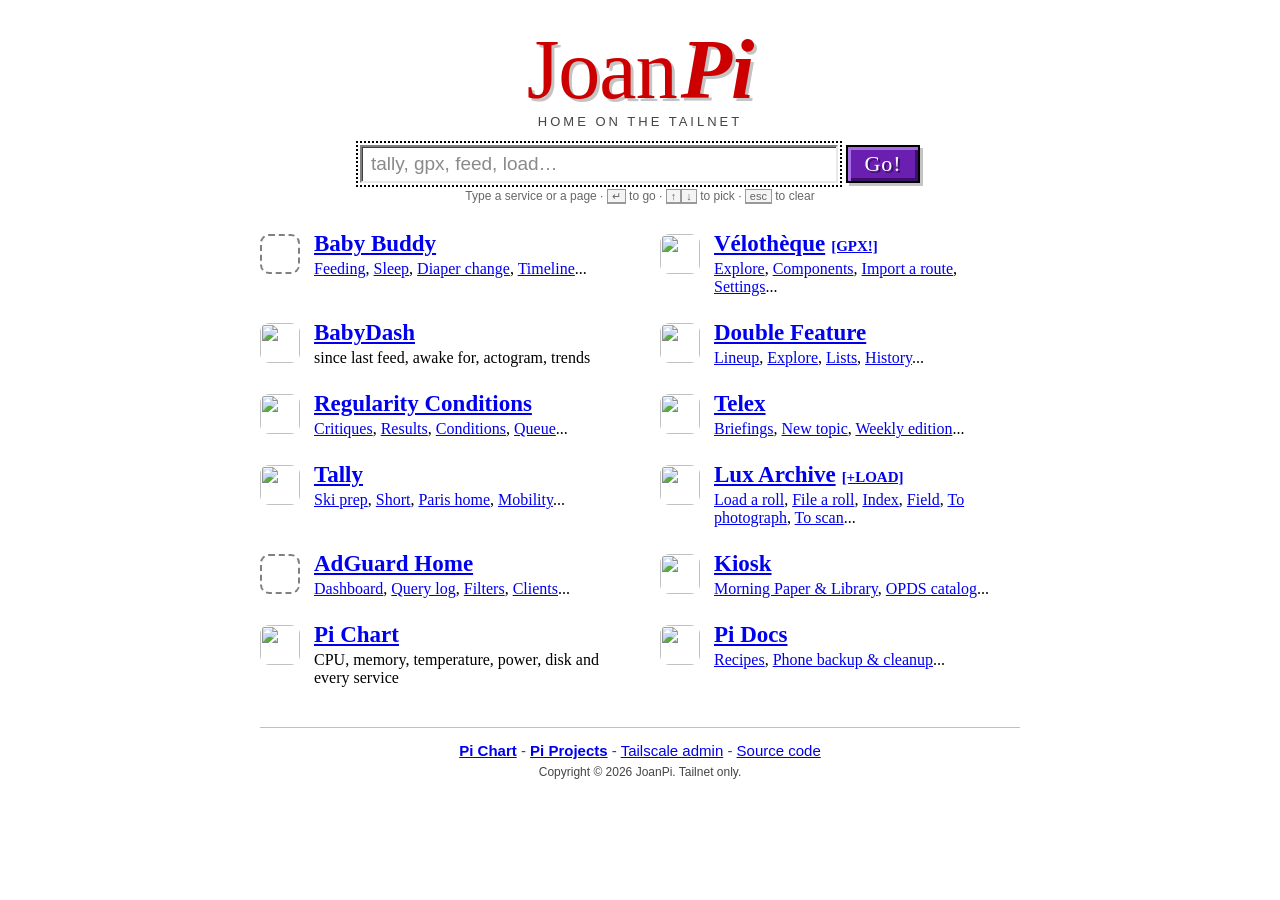
==== commit 9405489c: "Homepage: Load a roll as Lux Archive's main shortcut, add Field [+LOAD] tag and 'Load a roll' sub-li" ====
--- a/site/index.html
+++ b/site/index.html
@@ -51,6 +51,7 @@
   color: #cc0000;
   text-shadow: 3px 3px 0 #c4c4c4;
 }
+h1 a.logo, h1 a.logo:visited, h1 a.logo:hover { color: inherit; text-decoration: none; }
 h1 .pi {
   margin-left: 4px;
   font-family: "Merriweather", Georgia, serif;
@@ -204,13 +205,13 @@
 <div class="page">
 
 <header>
-<h1>Joan<span class="pi">Pi</span></h1>
+<h1><a class="logo" href="/">Joan<span class="pi">Pi</span></a></h1>
 <p class="tagline">home on the tailnet</p>
 </header>
 
 <section class="search">
 <form id="search" role="search" autocomplete="off">
-<input id="q" type="search" name="q" placeholder="tally, gpx, feed, roll…" aria-label="Go to a service or a page" autofocus autocomplete="off" autocapitalize="none" autocorrect="off" spellcheck="false" enterkeyhint="go" role="combobox" aria-autocomplete="list" aria-expanded="false" aria-controls="results">
+<input id="q" type="search" name="q" placeholder="tally, gpx, feed, load…" aria-label="Go to a service or a page" autofocus autocomplete="off" autocapitalize="none" autocorrect="off" spellcheck="false" enterkeyhint="go" role="combobox" aria-autocomplete="list" aria-expanded="false" aria-controls="results">
 <button class="go" type="submit">Go!</button>
 </form>
 <div class="results" id="results" role="listbox" aria-label="Matches" hidden></div>
@@ -265,8 +266,8 @@
 
 <div class="entry">
 <img src="/icons/lux.svg" alt="">
-<span><a class="name" href="https://photos.tailaccc17.ts.net/" data-keys="lux, photos, film, negatives">Lux Archive</a><a class="tag" href="https://photos.tailaccc17.ts.net/add">[+ROLL]</a></span>
-<span class="sub"><a href="https://photos.tailaccc17.ts.net/add" data-keys="roll, new roll, add roll">File a roll</a>, <a href="https://photos.tailaccc17.ts.net/rolls" data-keys="rolls">Index</a>, <a href="https://photos.tailaccc17.ts.net/rolls?stage=need-photo" data-keys="photograph">To photograph</a>, <a href="https://photos.tailaccc17.ts.net/rolls?stage=need-scan" data-keys="scan">To scan</a>...</span>
+<span><a class="name" href="https://photos.tailaccc17.ts.net/" data-keys="lux, photos, film, negatives">Lux Archive</a><a class="tag" href="https://photos.tailaccc17.ts.net/load">[+LOAD]</a></span>
+<span class="sub"><a href="https://photos.tailaccc17.ts.net/load" data-keys="load, roll, film, camera, loaded">Load a roll</a>, <a href="https://photos.tailaccc17.ts.net/add" data-keys="file, roll, add roll">File a roll</a>, <a href="https://photos.tailaccc17.ts.net/rolls" data-keys="rolls">Index</a>, <a href="https://photos.tailaccc17.ts.net/field" data-keys="field, exposure, push, flash, om-10, lab">Field</a>, <a href="https://photos.tailaccc17.ts.net/rolls?stage=need-photo" data-keys="photograph, contact sheet">To photograph</a>, <a href="https://photos.tailaccc17.ts.net/rolls?stage=need-scan" data-keys="scan">To scan</a>...</span>
 </div>
 
 <div class="entry">
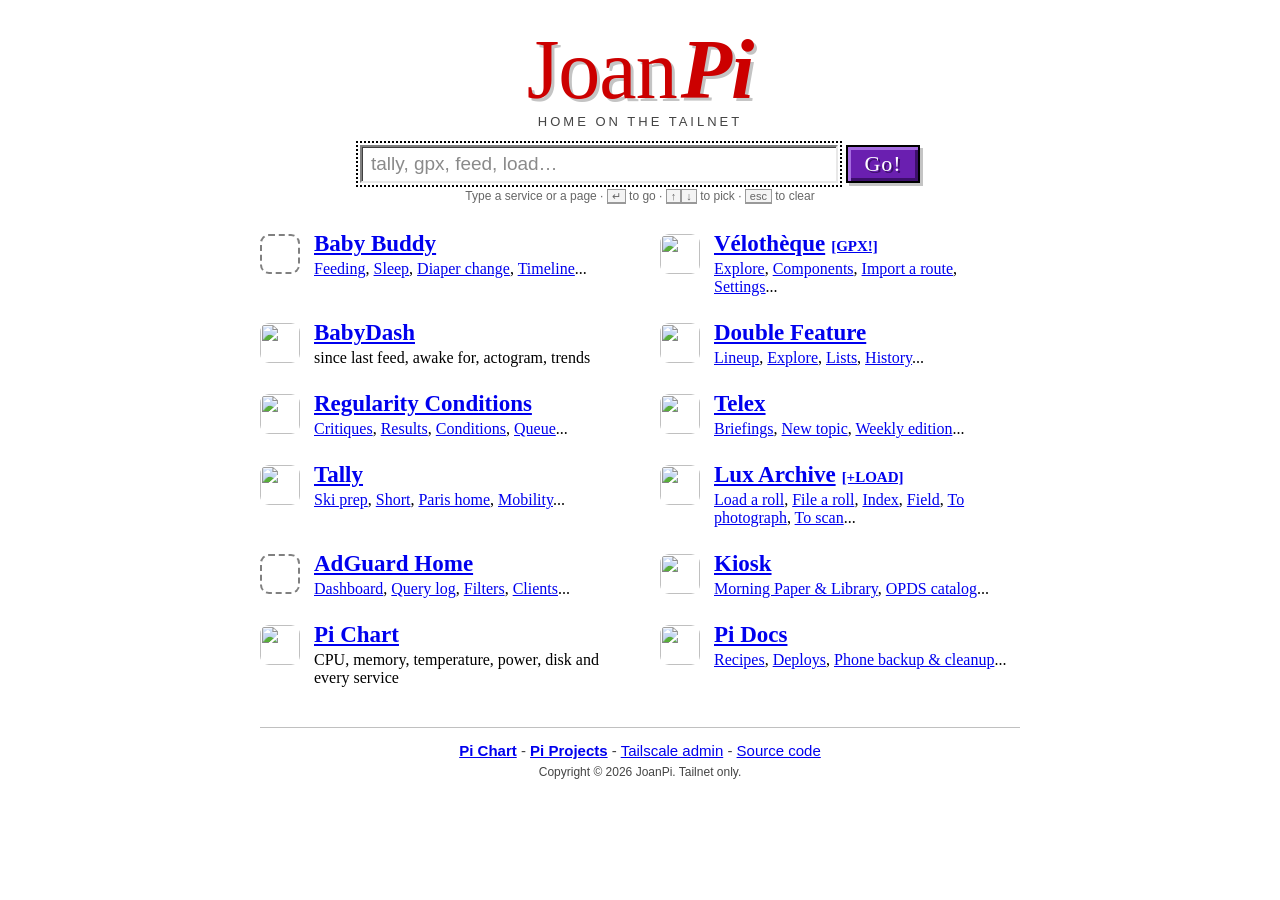
==== commit cb732cb8: "Deploy apps from release tags: joanpi-deploy, deploy command, Pi Docs page Every 5 minutes joanpi-de" ====
--- a/site/index.html
+++ b/site/index.html
@@ -291,7 +291,7 @@
 <div class="entry">
 <img src="/icons/pidocs.svg" alt="">
 <a class="name" href="/docs/" data-keys="docs, wiki, help">Pi Docs</a>
-<span class="sub"><a href="/docs/recipes.html" data-keys="commands, ssh, deploy">Recipes</a>, <a href="/docs/phone.html" data-keys="phone, android">Phone backup &amp; cleanup</a>...</span>
+<span class="sub"><a href="/docs/recipes.html" data-keys="commands, ssh">Recipes</a>, <a href="/docs/deploy.html" data-keys="deploy, release, tag, rollback">Deploys</a>, <a href="/docs/phone.html" data-keys="phone, android">Phone backup &amp; cleanup</a>...</span>
 </div>
 
 </nav>
